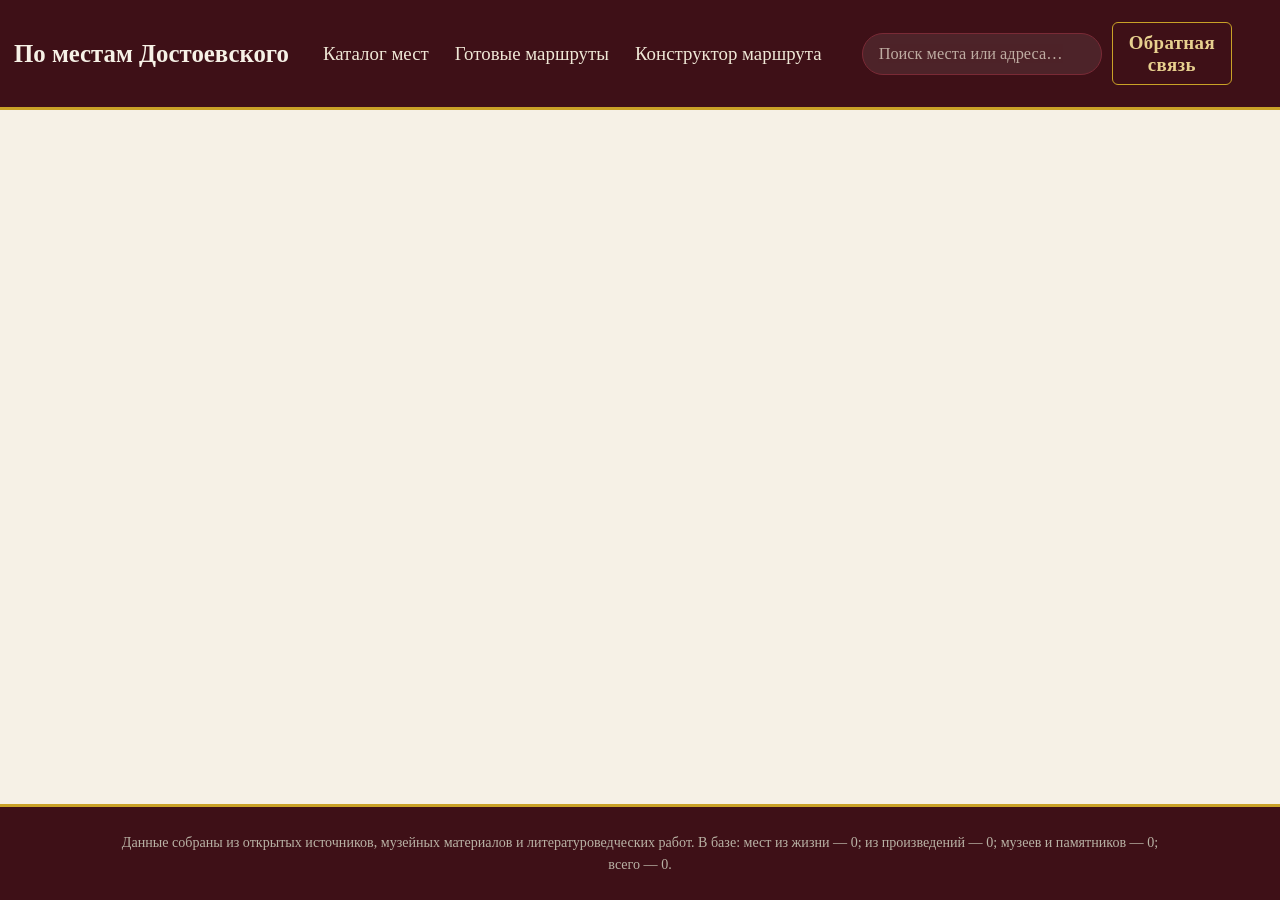
==== web/place.html @ ad4550a6 "Add about/feedback page, redesign header, widen place page layout - New about.html: team section + f" ====
<!DOCTYPE html>
<html lang="ru">
<head>
<meta charset="UTF-8">
<title>Место — По местам Достоевского</title>
<meta name="viewport" content="width=device-width, initial-scale=1">
<link rel="stylesheet" href="assets/css/styles.css">
</head>
<body>

<header class="site-header"><div id="site-header"></div></header>

<main>
  <div class="container container-wide" id="place-container">
    <!-- заполняется place.js -->
  </div>
</main>

<footer class="site-footer"><div id="site-footer"></div></footer>

<script src="assets/data/site-data.js"></script>
<script src="assets/js/shared.js"></script>
<script src="assets/js/config.js"></script>
<script src="https://mapgl.2gis.com/api/js/v1"></script>
<script src="assets/js/map.js"></script>
<script src="assets/js/place.js"></script>
</body>
</html>
---- web/assets/css/styles.css ----
/* ==================== ШРИФТЫ ==================== */
@import url("../vendor/fonts/fonts.css");

/* ==================== ПЕРЕМЕННЫЕ ==================== */
:root {
  --bg-cream: #f6f1e6;
  --bg-cream-soft: #efe7d6;
  --paper: #fffcf5;

  --maroon: #5c1a24;
  --maroon-dark: #3e1017;
  --maroon-soft: #7a2a36;

  --gray: #716c63;
  --gray-light: #b9b2a5;
  --gray-faint: #e4ddcd;

  --ink: #2b2420;

  --gold: #c9a227;
  --gold-soft: #e8d18f;

  --font-display: "Playfair Display", "Georgia", serif;
  --font-body: "PT Serif", "Georgia", serif;

  --radius: 6px;
  --shadow-card: 0 2px 10px rgba(62, 16, 23, 0.1);
  --shadow-card-hover: 0 6px 18px rgba(62, 16, 23, 0.16);
  --container-width: 1100px;
}

/* ==================== БАЗА ==================== */
* {
  box-sizing: border-box;
}

html,
body {
  margin: 0;
  padding: 0;
}

body {
  background: var(--bg-cream);
  color: var(--ink);
  font-family: var(--font-body);
  font-size: 17px;
  line-height: 1.6;
  min-height: 100vh;
  display: flex;
  flex-direction: column;
}

a {
  color: var(--maroon);
  text-decoration: none;
}

a:hover {
  text-decoration: underline;
  text-decoration-color: var(--gold);
  text-decoration-thickness: 2px;
}

h1,
h2,
h3,
h4 {
  font-family: var(--font-display);
  font-weight: 700;
  color: var(--maroon-dark);
  line-height: 1.25;
  margin: 0 0 0.5em;
}

h1 {
  font-size: 2.4rem;
}

h2 {
  font-size: 1.7rem;
}

h3 {
  font-size: 1.3rem;
}

p {
  margin: 0 0 1em;
}

img {
  max-width: 100%;
  display: block;
}

.container {
  width: 100%;
  max-width: var(--container-width);
  margin: 0 auto;
  padding: 0 24px;
}

/* ==================== ВИНЬЕТКА-РАЗДЕЛИТЕЛЬ ==================== */
.vignette {
  display: flex;
  align-items: center;
  justify-content: center;
  gap: 14px;
  margin: 28px 0;
  color: var(--gold);
  user-select: none;
}

.vignette::before,
.vignette::after {
  content: "";
  flex: 1;
  max-width: 140px;
  height: 1px;
  background: linear-gradient(to var(--grad-dir, right), transparent, var(--gray-light), transparent);
}

.vignette span {
  font-size: 1.1rem;
  letter-spacing: 0.1em;
}

.vignette-mark {
  display: inline-flex;
  color: var(--gold);
  opacity: 0.85;
}

/* ==================== АРХИТЕКТУРНЫЙ ДЕКОР (гравюры-наброски) ==================== */
.hero {
  position: relative;
  overflow: hidden;
}

.hero > *:not(.hero-sketch) {
  position: relative;
  z-index: 1;
}

.hero-sketch {
  position: absolute;
  left: 50%;
  bottom: -18px;
  transform: translateX(-50%);
  width: min(820px, 92%);
  height: auto;
  opacity: 0.16;
  pointer-events: none;
  z-index: 0;
  filter: sepia(35%) saturate(140%) hue-rotate(-18deg) brightness(0.75);
}

@media (max-width: 600px) {
  .hero-sketch {
    opacity: 0.12;
  }
}

/* Декоративный набросок в углу карточки/заголовка страницы */
.page-sketch {
  position: absolute;
  top: 0;
  right: 0;
  width: 200px;
  height: auto;
  opacity: 0.2;
  pointer-events: none;
  z-index: 0;
  filter: sepia(35%) saturate(140%) hue-rotate(-18deg) brightness(0.75);
}

.page-head {
  position: relative;
  overflow: hidden;
}

.page-head > *:not(.page-sketch) {
  position: relative;
  z-index: 1;
}

@media (max-width: 700px) {
  .page-sketch {
    width: 120px;
    opacity: 0.14;
  }
}

/* ==================== ХЕДЕР ==================== */
.site-header {
  background: var(--maroon-dark);
  color: var(--bg-cream);
  border-bottom: 3px solid var(--gold);
}

.site-header .header-inner {
  display: flex;
  align-items: center;
  gap: 16px;
  width: 100%;
  max-width: 1600px;
  margin: 0 auto;
  padding: 22px 48px 22px 14px;
  flex-wrap: wrap;
  box-sizing: border-box;
}

.site-header .brand {
  font-family: var(--font-display);
  font-weight: 700;
  font-size: 1.55rem;
  color: var(--bg-cream);
  white-space: nowrap;
  flex-shrink: 0;
  margin-right: 6px;
}

.site-header .brand:hover {
  text-decoration: none;
  color: var(--gold-soft);
}

.site-nav {
  display: flex;
  gap: 2px;
  flex-wrap: wrap;
  flex: 1;
}

.site-nav a {
  color: var(--bg-cream-soft);
  font-size: 1.18rem;
  padding: 10px 12px;
  border-radius: var(--radius);
  white-space: nowrap;
  position: relative;
}

.site-nav a:hover {
  text-decoration: none;
  background: rgba(255, 255, 255, 0.08);
  color: #fff;
}

.site-nav a.active {
  color: #fff;
}

.site-nav a.active::after {
  content: "";
  position: absolute;
  left: 12px;
  right: 12px;
  bottom: 3px;
  height: 2px;
  background: var(--gold);
}

.header-actions {
  display: flex;
  gap: 10px;
  align-items: center;
  flex-shrink: 0;
}

.feedback-link {
  display: flex;
  flex-direction: column;
  align-items: center;
  justify-content: center;
  line-height: 1.15;
  text-align: center;
  font-size: 1.18rem;
  font-weight: 700;
  letter-spacing: 0.02em;
  color: var(--gold-soft);
  border: 1px solid var(--gold);
  border-radius: var(--radius);
  padding: 9px 16px;
  white-space: nowrap;
  flex-shrink: 0;
}

.feedback-link:hover {
  text-decoration: none;
  background: var(--gold);
  color: var(--maroon-dark);
}

.feedback-link.active {
  background: var(--gold);
  color: var(--maroon-dark);
}

/* --- Глобальный поиск --- */
.search-box {
  position: relative;
  width: 240px;
  flex-shrink: 0;
}

.search-box input {
  width: 100%;
  padding: 10px 16px;
  border-radius: 999px;
  border: 1px solid var(--maroon-soft);
  background: rgba(255, 255, 255, 0.08);
  color: #fff;
  font-family: var(--font-body);
  font-size: 1.02rem;
}

.search-box input::placeholder {
  color: var(--bg-cream-soft);
  opacity: 0.7;
}

.search-box input:focus {
  outline: none;
  border-color: var(--gold);
  background: rgba(255, 255, 255, 0.14);
}

.search-results {
  position: absolute;
  top: calc(100% + 6px);
  left: 0;
  right: 0;
  background: var(--paper);
  border: 1px solid var(--gray-light);
  border-radius: var(--radius);
  box-shadow: var(--shadow-card-hover);
  max-height: 360px;
  overflow-y: auto;
  z-index: 50;
  display: none;
}

.search-results.open {
  display: block;
}

.search-results a {
  display: block;
  padding: 10px 14px;
  color: var(--ink);
  border-bottom: 1px solid var(--gray-faint);
  font-size: 0.95rem;
}

.search-results a:last-child {
  border-bottom: none;
}

.search-results a:hover {
  background: var(--bg-cream-soft);
  text-decoration: none;
}

.search-results .result-category {
  color: var(--gray);
  font-size: 0.8rem;
}

.search-results .no-results {
  padding: 14px;
  color: var(--gray);
  font-size: 0.9rem;
}

/* ==================== ОСНОВНОЙ КОНТЕНТ ==================== */
main {
  flex: 1;
  padding: 36px 0 64px;
}

/* ==================== ФУТЕР ==================== */
.site-footer {
  background: var(--maroon-dark);
  color: var(--gray-light);
  font-size: 0.88rem;
  padding: 24px;
  text-align: center;
  border-top: 3px solid var(--gold);
}

.site-footer a {
  color: var(--gold-soft);
}

/* ==================== HERO (главная) ==================== */
.hero {
  text-align: center;
  padding: 40px 0 20px;
}

.hero .kicker {
  color: var(--gold);
  letter-spacing: 0.12em;
  text-transform: uppercase;
  font-size: 0.98rem;
  margin-bottom: 10px;
}

.hero h1 {
  font-size: 3rem;
}

.hero p.lead {
  max-width: 640px;
  margin: 0 auto 18px;
  color: var(--gray);
  font-size: 1.1rem;
}

/* ==================== СТАТИСТИКА ==================== */
.stats-row {
  display: flex;
  justify-content: center;
  gap: 32px;
  flex-wrap: wrap;
  margin: 24px 0 44px;
}

.stat {
  text-align: center;
}

.stat .num {
  font-family: var(--font-display);
  font-size: 2.2rem;
  font-weight: 700;
  color: var(--maroon);
  display: block;
}

.stat .label {
  color: var(--gray);
  font-size: 0.85rem;
}

/* ==================== КАРТОЧКИ-РАЗДЕЛЫ (главная) ==================== */
.section-cards {
  display: grid;
  grid-template-columns: repeat(3, 1fr);
  gap: 20px;
}

@media (max-width: 860px) {
  .section-cards {
    grid-template-columns: repeat(2, 1fr);
  }
}

@media (max-width: 560px) {
  .section-cards {
    grid-template-columns: 1fr;
  }
}

.section-card {
  background: var(--paper);
  border: 1px solid var(--gray-faint);
  border-radius: var(--radius);
  padding: 26px 22px;
  box-shadow: var(--shadow-card);
  transition: box-shadow 0.15s ease, border-color 0.15s ease, transform 0.15s ease;
}

.section-card:hover {
  box-shadow: var(--shadow-card-hover);
  border-color: var(--gold);
  transform: translateY(-2px);
}

.section-card .icon {
  font-size: 1.8rem;
  margin-bottom: 10px;
  display: block;
}

.section-card h3 {
  margin-bottom: 6px;
}

.section-card p {
  color: var(--gray);
  font-size: 0.93rem;
  margin-bottom: 0;
}

/* ==================== ФИЛЬТРЫ (каталог/конструктор) ==================== */
.filters-bar {
  display: flex;
  gap: 12px;
  flex-wrap: wrap;
  align-items: center;
  margin-bottom: 28px;
  padding-bottom: 20px;
  border-bottom: 1px solid var(--gray-faint);
}

.filter-group {
  display: flex;
  gap: 6px;
  flex-wrap: wrap;
}

.chip {
  display: inline-flex;
  align-items: center;
  gap: 6px;
  padding: 7px 14px;
  border-radius: 999px;
  border: 1px solid var(--gray-light);
  background: var(--paper);
  color: var(--ink);
  font-family: var(--font-body);
  font-size: 0.9rem;
  cursor: pointer;
  user-select: none;
}

.chip:hover {
  border-color: var(--maroon-soft);
}

.chip.active {
  background: var(--maroon);
  color: #fff;
  border-color: var(--maroon);
}

.chip.active::before {
  content: "";
  width: 6px;
  height: 6px;
  border-radius: 50%;
  background: var(--gold);
  display: inline-block;
}

select.theme-select {
  padding: 8px 12px;
  border-radius: var(--radius);
  border: 1px solid var(--gray-light);
  background: var(--paper);
  font-family: var(--font-body);
  font-size: 0.9rem;
  color: var(--ink);
}

.results-meta {
  color: var(--gray);
  font-size: 0.88rem;
  margin-bottom: 18px;
}

/* ==================== СЕТКА КАРТОЧЕК МЕСТ ==================== */
.place-grid {
  display: grid;
  grid-template-columns: repeat(auto-fill, minmax(260px, 1fr));
  gap: 20px;
}

.place-card {
  background: var(--paper);
  border: 1px solid var(--gray-faint);
  border-radius: var(--radius);
  overflow: hidden;
  box-shadow: var(--shadow-card);
  transition: box-shadow 0.15s ease, border-color 0.15s ease, transform 0.15s ease;
  display: flex;
  flex-direction: column;
}

.place-card:hover {
  box-shadow: var(--shadow-card-hover);
  border-color: var(--gold);
  transform: translateY(-2px);
}

.place-card .thumb {
  width: 100%;
  height: 160px;
  background: var(--bg-cream-soft) center/cover no-repeat;
  position: relative;
}

.place-card .thumb.no-photo {
  display: flex;
  align-items: center;
  justify-content: center;
  color: var(--gray-light);
  font-size: 2rem;
}

.place-card .badge {
  position: absolute;
  top: 10px;
  left: 10px;
  background: rgba(62, 16, 23, 0.85);
  color: var(--gold-soft);
  font-size: 0.74rem;
  padding: 3px 9px;
  border-radius: 999px;
  letter-spacing: 0.03em;
}

.place-card .body {
  padding: 14px 16px;
  flex: 1;
  display: flex;
  flex-direction: column;
}

.place-card h3 {
  font-size: 1.08rem;
  margin-bottom: 6px;
}

.place-card .meta {
  color: var(--gray);
  font-size: 0.85rem;
  margin-bottom: 0;
}

.place-card a.card-link {
  position: relative;
  display: block;
  color: inherit;
}

.place-card a.card-link:hover {
  text-decoration: none;
}

.empty-state {
  text-align: center;
  padding: 50px 20px;
  color: var(--gray);
}

/* ==================== ПАГИНАЦИЯ / "ПОКАЗАТЬ ЕЩЁ" ==================== */
.load-more-row {
  text-align: center;
  margin-top: 28px;
}

.btn {
  display: inline-block;
  font-family: var(--font-body);
  font-size: 0.95rem;
  padding: 10px 22px;
  border-radius: 999px;
  border: 1px solid var(--maroon);
  background: var(--maroon);
  color: #fff;
  cursor: pointer;
}

.btn:hover {
  background: var(--maroon-dark);
  border-color: var(--maroon-dark);
}

.btn.secondary {
  background: transparent;
  color: var(--maroon);
}

.btn.secondary:hover {
  background: var(--bg-cream-soft);
}

.btn.gold {
  background: var(--gold);
  border-color: var(--gold);
  color: var(--maroon-dark);
  font-weight: 700;
}

.btn.gold:hover {
  background: var(--gold-soft);
  border-color: var(--gold-soft);
}

.btn:disabled {
  opacity: 0.5;
  cursor: not-allowed;
}

/* ==================== СТРАНИЦА МЕСТА ==================== */
.breadcrumbs {
  font-size: 0.85rem;
  color: var(--gray);
  margin-bottom: 18px;
}

.container-wide {
  max-width: 1320px;
}

.place-detail {
  display: grid;
  grid-template-columns: 1fr 1.2fr;
  gap: 40px;
  align-items: start;
}

@media (max-width: 760px) {
  .place-detail {
    grid-template-columns: 1fr;
  }
}

.place-detail .main-col .kicker {
  color: var(--gold);
  text-transform: uppercase;
  letter-spacing: 0.08em;
  font-size: 0.78rem;
  margin-bottom: 8px;
}

.place-detail h1 {
  margin-bottom: 10px;
}

.fact-list {
  list-style: none;
  padding: 0;
  margin: 0 0 20px;
  display: flex;
  flex-direction: column;
  gap: 6px;
}

.fact-list li {
  color: var(--gray);
  font-size: 0.95rem;
}

.fact-list li strong {
  color: var(--ink);
}

.lead-text {
  font-size: 1.05rem;
}

.lead-text::first-letter {
  font-family: var(--font-display);
  font-weight: 700;
  font-size: 2.6em;
  color: var(--maroon);
  float: left;
  line-height: 0.85;
  padding-right: 6px;
  padding-top: 2px;
}

blockquote.quote-block {
  margin: 20px 0;
  padding: 14px 20px;
  border-left: 3px solid var(--gold);
  background: var(--bg-cream-soft);
  font-style: italic;
  color: var(--maroon-dark);
  border-radius: 0 var(--radius) var(--radius) 0;
}

.side-col .photo-frame {
  border: 1px solid var(--gray-faint);
  border-radius: var(--radius);
  overflow: hidden;
  box-shadow: var(--shadow-card);
  margin-bottom: 18px;
}

.side-col .photo-frame img {
  width: 100%;
  height: auto;
}

.map-frame {
  border: 1px solid var(--gray-faint);
  border-radius: var(--radius);
  overflow: hidden;
  box-shadow: var(--shadow-card);
}

.map-canvas {
  width: 100%;
  height: 420px;
  background: var(--bg-cream-soft);
}

.film-link-box {
  margin-top: 18px;
  padding: 14px 16px;
  background: var(--bg-cream-soft);
  border-radius: var(--radius);
  border: 1px solid var(--gray-faint);
}

.film-link-box a {
  font-weight: 700;
}

/* ==================== МАРШРУТЫ: СПИСОК ==================== */
.route-grid {
  display: grid;
  grid-template-columns: repeat(auto-fill, minmax(300px, 1fr));
  gap: 22px;
}

.route-card {
  background: var(--paper);
  border: 1px solid var(--gray-faint);
  border-radius: var(--radius);
  padding: 22px;
  box-shadow: var(--shadow-card);
  display: flex;
  flex-direction: column;
  gap: 10px;
}

.route-card:hover {
  box-shadow: var(--shadow-card-hover);
  border-color: var(--gold);
}

.route-card .route-points-count {
  color: var(--gold);
  font-size: 0.82rem;
  letter-spacing: 0.04em;
  text-transform: uppercase;
}

.route-card p {
  color: var(--gray);
  font-size: 0.92rem;
  margin-bottom: 0;
  display: -webkit-box;
  -webkit-line-clamp: 4;
  -webkit-box-orient: vertical;
  overflow: hidden;
}

/* ==================== СТРАНИЦА МАРШРУТА ==================== */
.route-header {
  margin-bottom: 24px;
}

.route-duration {
  display: inline-block;
  background: var(--bg-cream-soft);
  border: 1px solid var(--gray-faint);
  color: var(--gray);
  font-size: 0.85rem;
  padding: 6px 12px;
  border-radius: var(--radius);
  white-space: pre-line;
  margin-top: 10px;
}

.route-map {
  height: 420px;
  border-radius: var(--radius);
  overflow: hidden;
  border: 1px solid var(--gray-faint);
  box-shadow: var(--shadow-card);
  margin-bottom: 32px;
}

.route-timeline {
  display: flex;
  flex-direction: column;
  gap: 0;
}

.route-point {
  display: grid;
  grid-template-columns: 44px 1fr;
  gap: 16px;
  position: relative;
  padding-bottom: 30px;
}

.route-point:last-child {
  padding-bottom: 0;
}

.route-point .marker {
  width: 36px;
  height: 36px;
  border-radius: 50%;
  background: var(--maroon);
  color: var(--gold-soft);
  display: flex;
  align-items: center;
  justify-content: center;
  font-family: var(--font-display);
  font-weight: 700;
  font-size: 0.95rem;
  border: 2px solid var(--gold);
  z-index: 1;
}

.route-point .connector {
  position: absolute;
  top: 36px;
  left: 17px;
  bottom: 0;
  width: 2px;
  background: var(--gray-light);
}

.route-point:last-child .connector {
  display: none;
}

.route-point .point-body {
  background: var(--paper);
  border: 1px solid var(--gray-faint);
  border-radius: var(--radius);
  padding: 16px 18px;
}

.route-point .point-body h3 {
  margin-bottom: 8px;
}

.route-point .point-body .point-info {
  color: var(--ink);
  font-size: 0.95rem;
  white-space: pre-line;
}

.route-point.unresolved .marker {
  background: var(--gray-light);
  color: var(--gray);
  border-color: var(--gray-light);
}

/* ==================== КОНСТРУКТОР МАРШРУТА ==================== */
.builder-steps {
  display: flex;
  flex-direction: column;
  gap: 28px;
}

.builder-step {
  background: var(--paper);
  border: 1px solid var(--gray-faint);
  border-radius: var(--radius);
  padding: 22px;
}

.builder-step h2 {
  font-size: 1.2rem;
  margin-bottom: 14px;
}

.builder-step.disabled {
  opacity: 0.45;
  pointer-events: none;
}

.pick-grid {
  display: grid;
  grid-template-columns: repeat(auto-fill, minmax(220px, 1fr));
  gap: 10px;
}

.pick-card {
  display: flex;
  align-items: center;
  gap: 10px;
  padding: 10px 12px;
  border: 1px solid var(--gray-light);
  border-radius: var(--radius);
  cursor: pointer;
  background: var(--bg-cream);
  font-size: 0.92rem;
  user-select: none;
}

.pick-card:hover {
  border-color: var(--maroon-soft);
}

.pick-card.selected {
  border-color: var(--gold);
  background: var(--bg-cream-soft);
  box-shadow: inset 0 0 0 1px var(--gold);
}

.pick-card .pick-index {
  width: 22px;
  height: 22px;
  border-radius: 50%;
  border: 1px solid var(--gray-light);
  display: flex;
  align-items: center;
  justify-content: center;
  font-size: 0.78rem;
  color: var(--gray);
  flex-shrink: 0;
}

.pick-card.selected .pick-index {
  background: var(--maroon);
  border-color: var(--maroon);
  color: var(--gold-soft);
}

.builder-progress {
  color: var(--gray);
  font-size: 0.9rem;
  margin-bottom: 12px;
}

.builder-result {
  margin-top: 10px;
}

.builder-result .route-map {
  height: 380px;
  margin-bottom: 20px;
}

.selected-list {
  list-style: none;
  padding: 0;
  margin: 0;
  display: flex;
  flex-direction: column;
  gap: 8px;
}

.selected-list li {
  display: flex;
  align-items: center;
  gap: 10px;
  padding: 8px 12px;
  background: var(--bg-cream);
  border-radius: var(--radius);
  border: 1px solid var(--gray-faint);
}

.selected-list .marker-sm {
  width: 24px;
  height: 24px;
  border-radius: 50%;
  background: var(--maroon);
  color: var(--gold-soft);
  font-size: 0.78rem;
  display: flex;
  align-items: center;
  justify-content: center;
  flex-shrink: 0;
}

/* ==================== О НАС / ОБРАТНАЯ СВЯЗЬ ==================== */
.team-grid {
  display: grid;
  grid-template-columns: repeat(auto-fit, minmax(200px, 1fr));
  gap: 18px;
  margin: 32px 0 8px;
}

.team-card {
  background: var(--paper);
  border: 1px solid var(--gray-faint);
  border-radius: var(--radius);
  padding: 22px 18px;
  text-align: center;
  box-shadow: var(--shadow-card);
}

.team-card:hover {
  border-color: var(--gold);
  box-shadow: var(--shadow-card-hover);
}

.team-name {
  font-family: var(--font-display);
  font-weight: 700;
  color: var(--maroon-dark);
  font-size: 1.1rem;
  margin-bottom: 6px;
}

.team-role {
  color: var(--gold);
  text-transform: uppercase;
  letter-spacing: 0.06em;
  font-size: 0.78rem;
}

.feedback-section h2 {
  margin-bottom: 8px;
}

.feedback-form {
  display: flex;
  align-items: flex-end;
  gap: 14px;
  max-width: 560px;
  margin-top: 18px;
}

.feedback-textarea {
  flex: 1;
  resize: vertical;
  min-height: 48px;
  padding: 12px 16px;
  border-radius: var(--radius);
  border: 1px solid var(--gray-light);
  background: var(--paper);
  color: var(--ink);
  font-family: var(--font-body);
  font-size: 0.98rem;
}

.feedback-textarea:focus {
  outline: none;
  border-color: var(--maroon-soft);
}

.feedback-submit {
  flex-shrink: 0;
  width: 48px;
  height: 48px;
  border-radius: 50%;
  border: 1px solid var(--gold);
  background: var(--maroon);
  color: var(--gold-soft);
  cursor: pointer;
  display: flex;
  align-items: center;
  justify-content: center;
}

.feedback-submit:hover {
  background: var(--gold);
  color: var(--maroon-dark);
}

.feedback-confirm {
  margin-top: 14px;
  color: var(--maroon);
  font-style: italic;
}

/* ==================== УТИЛИТЫ ==================== */
.text-center {
  text-align: center;
}

.mt-0 {
  margin-top: 0;
}

.hidden {
  display: none !important;
}

@media (max-width: 600px) {
  .hero h1 {
    font-size: 2.1rem;
  }

  h1 {
    font-size: 1.9rem;
  }

  .site-header .header-inner {
    gap: 12px;
  }

  .search-box {
    order: 10;
    width: 100%;
  }
}
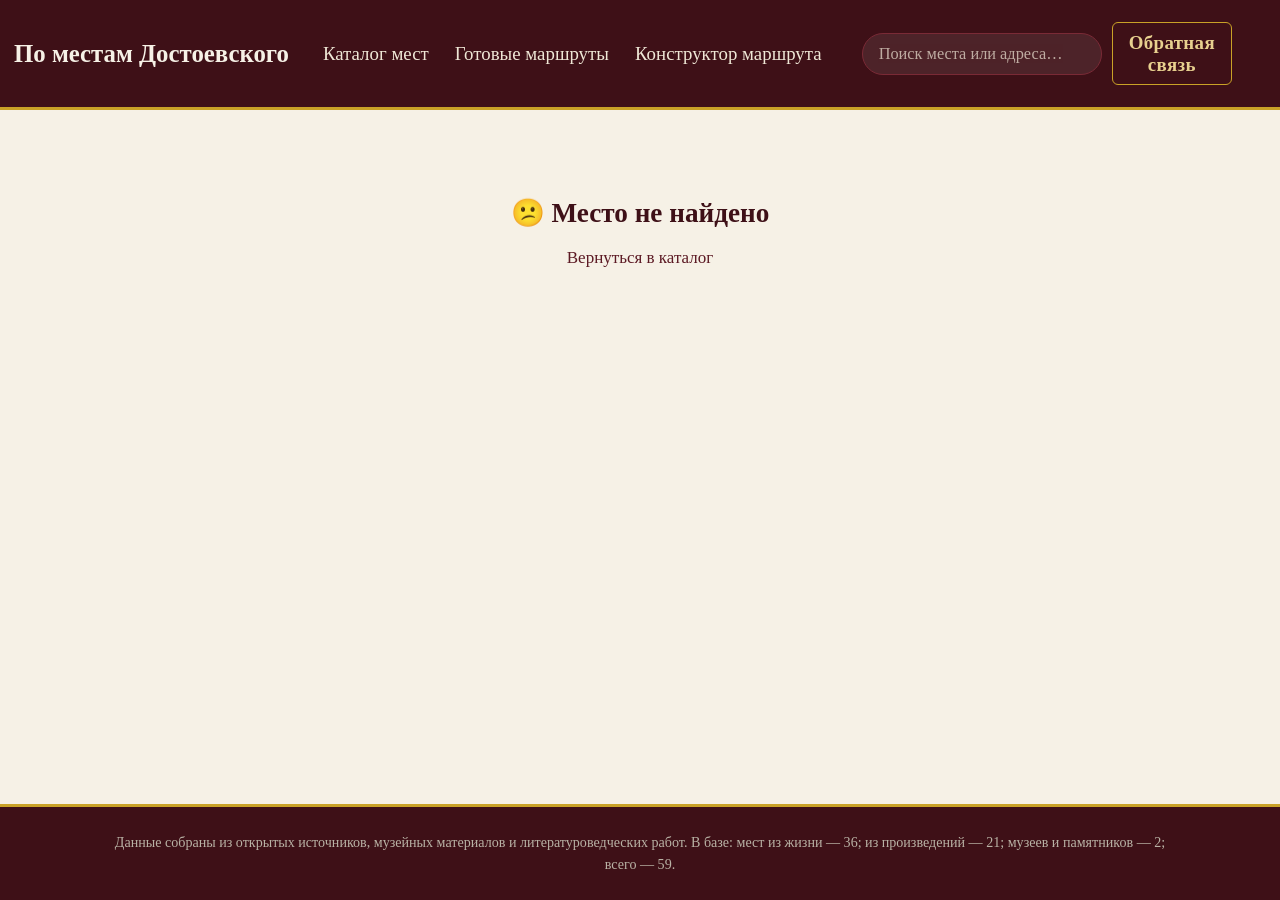
==== commit 864ae3a0: "Switch interactive map from 2GIS MapGL to Yandex Maps JS API 2GIS MapGL key expired; map.js, config." ====
--- a/web/place.html
+++ b/web/place.html
@@ -21,7 +21,17 @@
 <script src="assets/data/site-data.js"></script>
 <script src="assets/js/shared.js"></script>
 <script src="assets/js/config.js"></script>
+<!-- 2GIS MapGL (ключ истёк, см. config.js) — на случай возврата:
 <script src="https://mapgl.2gis.com/api/js/v1"></script>
+-->
+<script>
+(function () {
+  var key = window.YANDEX_MAPS_API_KEY;
+  if (key && key.indexOf("ВСТАВЬТЕ") !== 0) {
+    document.write('<script src="https://api-maps.yandex.ru/2.1/?apikey=' + encodeURIComponent(key) + '&lang=ru_RU"><\/script>');
+  }
+})();
+</script>
 <script src="assets/js/map.js"></script>
 <script src="assets/js/place.js"></script>
 </body>
--- a/web/assets/css/styles.css
+++ b/web/assets/css/styles.css
@@ -180,7 +180,7 @@
   overflow: hidden;
 }
 
-.page-head > *:not(.page-sketch) {
+.page-head > *:not(.page-sketch):not(.page-banner-sketch) {
   position: relative;
   z-index: 1;
 }
@@ -189,6 +189,84 @@
   .page-sketch {
     width: 120px;
     opacity: 0.14;
+  }
+}
+
+/* Широкая фото-подложка в духе hero-sketch, но для фотографии (не гравюры) —
+   края затухают в прозрачность прямо в самом файле, тут только центрирование/тон. */
+.page-head-banner {
+  padding-top: 14px;
+  padding-bottom: 20px;
+}
+
+.page-banner-sketch {
+  position: absolute;
+  left: 50%;
+  top: 50%;
+  transform: translate(-50%, -50%);
+  width: min(640px, 86%);
+  height: auto;
+  opacity: 0.26;
+  pointer-events: none;
+  z-index: 0;
+  filter: sepia(30%) saturate(130%) hue-rotate(-18deg) brightness(0.8);
+}
+
+@media (max-width: 700px) {
+  .page-banner-sketch {
+    width: min(420px, 92%);
+    opacity: 0.18;
+  }
+}
+
+/* ==================== КАТАЛОГ: ШАПКА С КАРТИНКОЙ ==================== */
+.catalog-head-row {
+  display: flex;
+  gap: 32px;
+  align-items: stretch;
+  margin-bottom: 28px;
+  padding-bottom: 20px;
+  border-bottom: 1px solid var(--gray-faint);
+}
+
+.catalog-head-text {
+  flex: 1;
+  min-width: 0;
+}
+
+.catalog-head-text .page-head {
+  overflow: visible;
+}
+
+.catalog-head-text .filters-bar {
+  margin-bottom: 0;
+  padding-bottom: 0;
+  border-bottom: none;
+}
+
+.catalog-head-image {
+  flex: 0 0 440px;
+  display: flex;
+  align-items: center;
+  justify-content: center;
+}
+
+.catalog-head-image img {
+  width: 100%;
+  height: 100%;
+  max-height: 360px;
+  object-fit: contain;
+  filter: sepia(20%) saturate(115%) hue-rotate(-12deg);
+}
+
+@media (max-width: 860px) {
+  .catalog-head-row {
+    flex-direction: column;
+  }
+  .catalog-head-image {
+    flex-basis: auto;
+    max-width: 320px;
+    margin: 0 auto;
   }
 }
 
@@ -750,7 +828,8 @@
   color: var(--ink);
 }
 
-.lead-text {
+.lead-text,
+.lead-text-plain {
   font-size: 1.05rem;
 }
 
@@ -760,9 +839,9 @@
   font-size: 2.6em;
   color: var(--maroon);
   float: left;
-  line-height: 0.85;
-  padding-right: 6px;
-  padding-top: 2px;
+  line-height: 1;
+  padding-right: 1px;
+  margin-top: -0.385em;
 }
 
 blockquote.quote-block {
@@ -836,6 +915,26 @@
   border-color: var(--gold);
 }
 
+/* Сложность маршрута по числу точек: <10 — лёгкий, >=10 — сложный.
+   Приглушённые тона, чтобы не спорить с кремово-бордовой палитрой сайта. */
+.route-card-easy {
+  border: 2px solid #6b8c5a;
+}
+
+.route-card-easy:hover {
+  border-color: #577249;
+  box-shadow: var(--shadow-card-hover);
+}
+
+.route-card-hard {
+  border: 2px solid #a8432f;
+}
+
+.route-card-hard:hover {
+  border-color: #8a3626;
+  box-shadow: var(--shadow-card-hover);
+}
+
 .route-card .route-points-count {
   color: var(--gold);
   font-size: 0.82rem;
@@ -1107,6 +1206,57 @@
 
 .feedback-section h2 {
   margin-bottom: 8px;
+}
+
+.feedback-row {
+  display: flex;
+  gap: 56px;
+  align-items: flex-start;
+}
+
+.feedback-col {
+  flex: 1 1 360px;
+  min-width: 280px;
+}
+
+.sponsors-col {
+  flex: 0 1 240px;
+  min-width: 200px;
+}
+
+.sponsors-placeholder {
+  margin-top: 18px;
+  min-height: 160px;
+  border: 1px solid var(--gray-light);
+  border-radius: var(--radius);
+  background: var(--paper);
+  display: flex;
+  align-items: center;
+  justify-content: center;
+  text-align: center;
+  padding: 20px;
+  color: var(--gray);
+  font-size: 0.85rem;
+  font-style: italic;
+}
+
+.sponsors-placeholder img {
+  max-width: 100%;
+  max-height: 120px;
+  width: auto;
+  height: auto;
+}
+
+@media (max-width: 860px) {
+  .feedback-row {
+    flex-direction: column;
+    gap: 32px;
+  }
+
+  .sponsors-col {
+    flex-basis: auto;
+    width: 100%;
+  }
 }
 
 .feedback-form {
